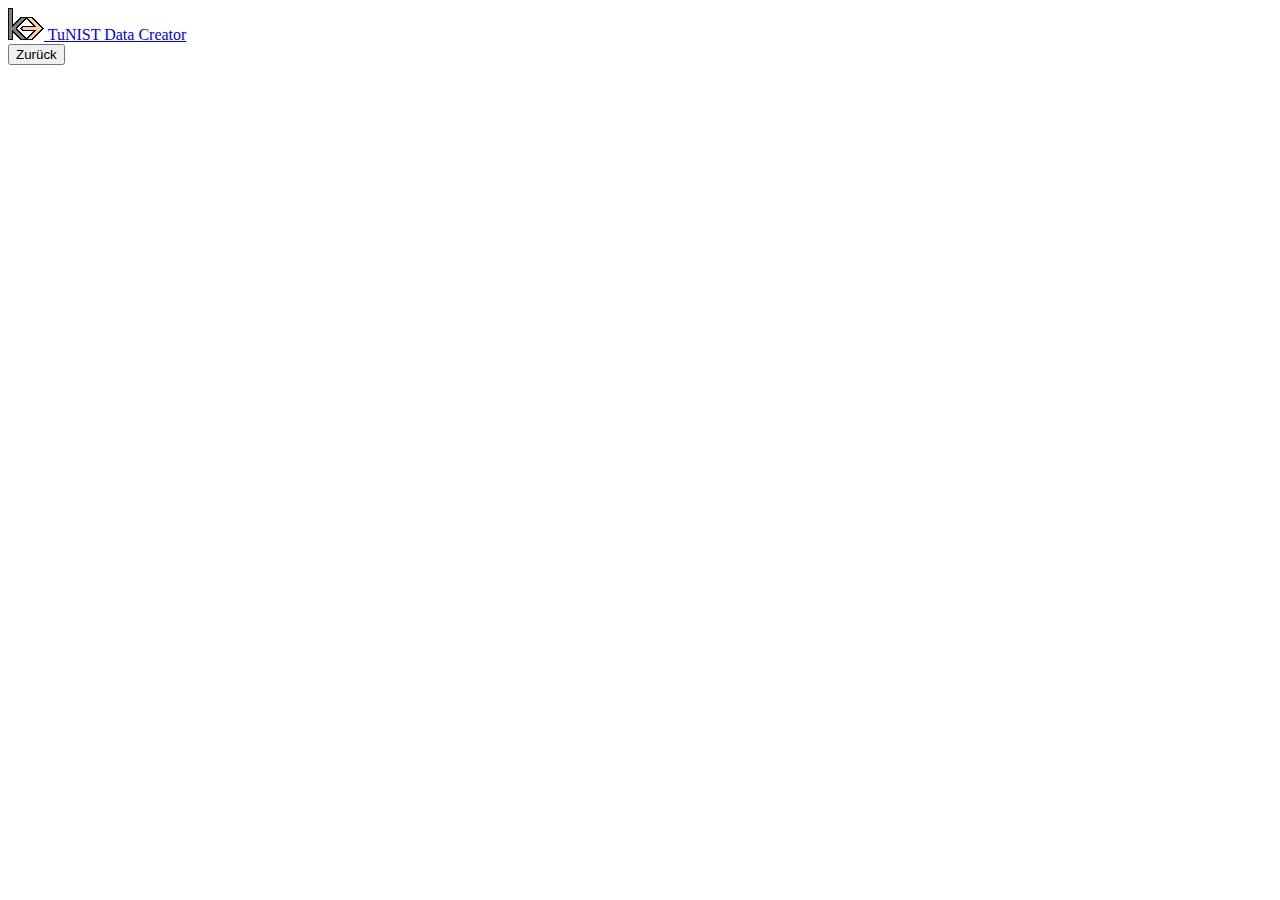
==== manual.html @ 561cefc3 "integrated manual" ====
<!DOCTYPE html>
<html lang="en">
<head>
    <meta charset="UTF-8">
    <title>TuNIST Anleitung</title>
    <link rel="stylesheet" href="https://maxcdn.bootstrapcdn.com/bootstrap/4.0.0-beta.2/css/bootstrap.min.css"
          integrity="sha384-PsH8R72JQ3SOdhVi3uxftmaW6Vc51MKb0q5P2rRUpPvrszuE4W1povHYgTpBfshb" crossorigin="anonymous">
    <meta name="viewport" content="width=device-width, initial-scale=1">
</head>
<body>
<nav class="navbar navbar-dark bg-dark">
    <a class="navbar-brand" href="#">
        <img src="media/keicon.png" width="36" height="32" class="d-inline-block align-top" alt="">
        TuNIST Data Creator</a>

</nav>

<button type="button" class="btn btn-secondary mb-2" onclick="window.location.href='index.html'">Zurück</button>
<script src="https://code.jquery.com/jquery-3.2.1.slim.min.js"
        integrity="sha384-KJ3o2DKtIkvYIK3UENzmM7KCkRr/rE9/Qpg6aAZGJwFDMVNA/GpGFF93hXpG5KkN"
        crossorigin="anonymous"></script>
<script src="https://cdnjs.cloudflare.com/ajax/libs/popper.js/1.12.3/umd/popper.min.js"
        integrity="sha384-vFJXuSJphROIrBnz7yo7oB41mKfc8JzQZiCq4NCceLEaO4IHwicKwpJf9c9IpFgh"
        crossorigin="anonymous"></script>
<script src="https://maxcdn.bootstrapcdn.com/bootstrap/4.0.0-beta.2/js/bootstrap.min.js"
        integrity="sha384-alpBpkh1PFOepccYVYDB4do5UnbKysX5WZXm3XxPqe5iKTfUKjNkCk9SaVuEZflJ"
        crossorigin="anonymous"></script>
</body>
</html>
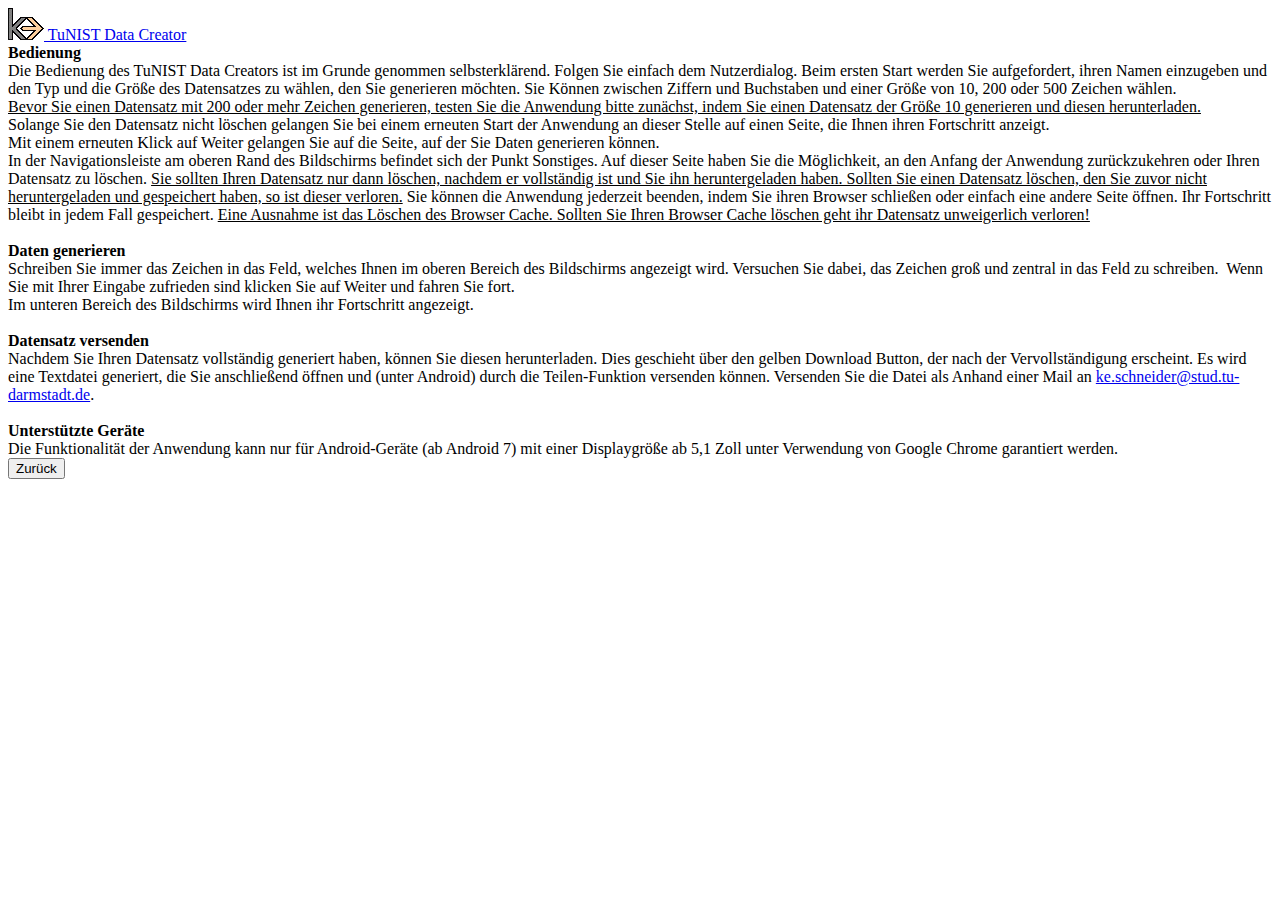
==== commit 460d493f: "." ====
--- a/manual.html
+++ b/manual.html
@@ -12,10 +12,45 @@
     <a class="navbar-brand" href="#">
         <img src="media/keicon.png" width="36" height="32" class="d-inline-block align-top" alt="">
         TuNIST Data Creator</a>
-
 </nav>
-
-<button type="button" class="btn btn-secondary mb-2" onclick="window.location.href='index.html'">Zurück</button>
+<div class="ml-2 mr-2 mt-2">
+    <strong>Bedienung</strong><br>
+    Die Bedienung des TuNIST Data Creators ist im Grunde genommen selbsterklärend. Folgen Sie einfach dem Nutzerdialog.
+    Beim ersten Start werden Sie aufgefordert, ihren Namen einzugeben und den Typ und die Größe des Datensatzes zu
+    wählen, den Sie generieren möchten. Sie Können zwischen Ziffern und Buchstaben und einer Größe von 10, 200 oder 500
+    Zeichen wählen.<br><u>Bevor Sie einen Datensatz mit 200 oder mehr Zeichen
+    generieren, testen Sie die Anwendung bitte zunächst, indem Sie einen Datensatz der Größe 10 generieren und diesen
+    herunterladen.</u><br>Solange Sie den Datensatz nicht löschen gelangen Sie bei einem erneuten Start der Anwendung an
+    dieser Stelle auf einen Seite, die Ihnen ihren Fortschritt anzeigt.<br>Mit einem erneuten Klick auf Weiter gelangen
+    Sie auf die Seite, auf der Sie Daten generieren können.<br>In der Navigationsleiste am oberen Rand des Bildschirms
+    befindet sich der Punkt Sonstiges. Auf dieser Seite haben Sie die Möglichkeit, an den Anfang der Anwendung
+    zurückzukehren oder Ihren Datensatz zu löschen. <u>Sie sollten Ihren Datensatz nur dann löschen, nachdem er
+    vollständig ist und Sie ihn heruntergeladen haben. Sollten Sie einen Datensatz löschen, den Sie zuvor nicht
+    heruntergeladen und gespeichert haben, so ist dieser verloren.</u> Sie können die Anwendung jederzeit beenden, indem
+    Sie ihren Browser schließen oder einfach eine andere Seite öffnen. Ihr Fortschritt bleibt in jedem Fall
+    gespeichert. <u>Eine Ausnahme ist das Löschen des Browser Cache. Sollten Sie Ihren Browser Cache löschen geht ihr
+    Datensatz unweigerlich verloren!</u>
+    <br><br>
+    <strong>Daten generieren</strong><br>
+    Schreiben Sie immer das Zeichen in das Feld, welches Ihnen im oberen Bereich des Bildschirms angezeigt wird.
+    Versuchen Sie dabei, das Zeichen groß und zentral in das Feld zu schreiben.
+    <img src="media/pic_digit.png" class="mt-2 mb-2 mx-auto d-block" alt="">
+    Wenn Sie mit Ihrer Eingabe zufrieden sind klicken Sie auf Weiter und fahren Sie fort.<br>Im unteren Bereich des
+    Bildschirms wird Ihnen ihr Fortschritt angezeigt.
+    <br><br>
+    <strong>Datensatz versenden</strong><br>
+    Nachdem Sie Ihren Datensatz vollständig generiert haben, können Sie diesen herunterladen. Dies geschieht über den
+    gelben Download Button, der nach der Vervollständigung erscheint. Es wird eine Textdatei generiert, die Sie
+    anschließend öffnen und (unter Android) durch die Teilen-Funktion versenden können. Versenden Sie die Datei als
+    Anhand einer Mail an <a href="mailto:ke.schneider@stud.tu-darmstadt.de">ke.schneider@stud.tu-darmstadt.de</a>.
+    <br><br>
+    <strong>Unterstützte Geräte</strong><br>
+    Die Funktionalität der Anwendung kann nur für Android-Geräte (ab Android 7) mit einer Displaygröße ab 5,1 Zoll unter
+    Verwendung von Google Chrome garantiert werden.
+    <br>
+    <button type="button" class="btn btn-secondary mt-2 mb-2" onclick="window.location.href='index.html'">Zurück
+    </button>
+</div>
 <script src="https://code.jquery.com/jquery-3.2.1.slim.min.js"
         integrity="sha384-KJ3o2DKtIkvYIK3UENzmM7KCkRr/rE9/Qpg6aAZGJwFDMVNA/GpGFF93hXpG5KkN"
         crossorigin="anonymous"></script>
@@ -25,5 +60,6 @@
 <script src="https://maxcdn.bootstrapcdn.com/bootstrap/4.0.0-beta.2/js/bootstrap.min.js"
         integrity="sha384-alpBpkh1PFOepccYVYDB4do5UnbKysX5WZXm3XxPqe5iKTfUKjNkCk9SaVuEZflJ"
         crossorigin="anonymous"></script>
+
 </body>
 </html>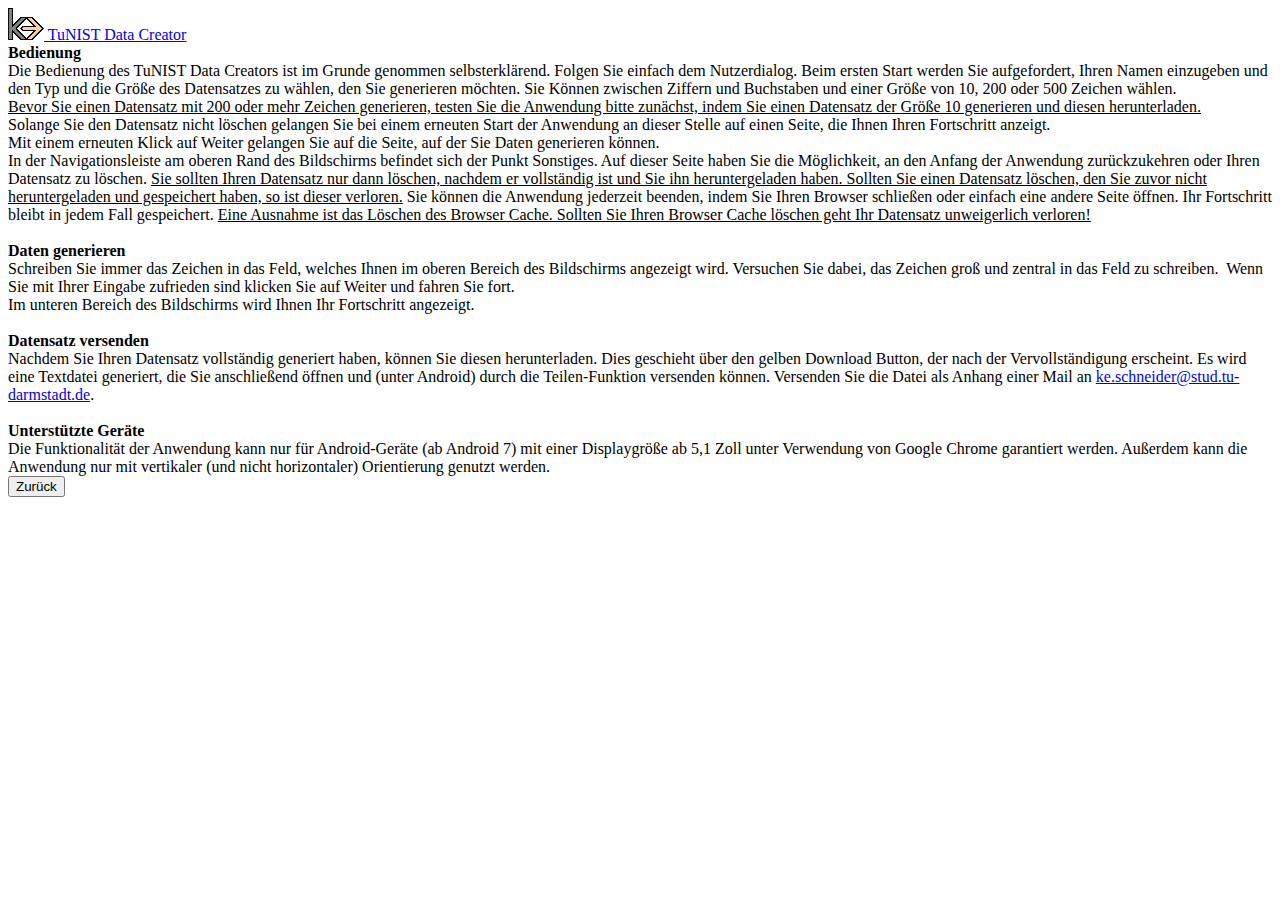
==== commit 5a134a21: "v1.6" ====
--- a/manual.html
+++ b/manual.html
@@ -16,19 +16,19 @@
 <div class="ml-2 mr-2 mt-2">
     <strong>Bedienung</strong><br>
     Die Bedienung des TuNIST Data Creators ist im Grunde genommen selbsterklärend. Folgen Sie einfach dem Nutzerdialog.
-    Beim ersten Start werden Sie aufgefordert, ihren Namen einzugeben und den Typ und die Größe des Datensatzes zu
+    Beim ersten Start werden Sie aufgefordert, Ihren Namen einzugeben und den Typ und die Größe des Datensatzes zu
     wählen, den Sie generieren möchten. Sie Können zwischen Ziffern und Buchstaben und einer Größe von 10, 200 oder 500
     Zeichen wählen.<br><u>Bevor Sie einen Datensatz mit 200 oder mehr Zeichen
     generieren, testen Sie die Anwendung bitte zunächst, indem Sie einen Datensatz der Größe 10 generieren und diesen
     herunterladen.</u><br>Solange Sie den Datensatz nicht löschen gelangen Sie bei einem erneuten Start der Anwendung an
-    dieser Stelle auf einen Seite, die Ihnen ihren Fortschritt anzeigt.<br>Mit einem erneuten Klick auf Weiter gelangen
+    dieser Stelle auf einen Seite, die Ihnen Ihren Fortschritt anzeigt.<br>Mit einem erneuten Klick auf Weiter gelangen
     Sie auf die Seite, auf der Sie Daten generieren können.<br>In der Navigationsleiste am oberen Rand des Bildschirms
     befindet sich der Punkt Sonstiges. Auf dieser Seite haben Sie die Möglichkeit, an den Anfang der Anwendung
     zurückzukehren oder Ihren Datensatz zu löschen. <u>Sie sollten Ihren Datensatz nur dann löschen, nachdem er
     vollständig ist und Sie ihn heruntergeladen haben. Sollten Sie einen Datensatz löschen, den Sie zuvor nicht
     heruntergeladen und gespeichert haben, so ist dieser verloren.</u> Sie können die Anwendung jederzeit beenden, indem
-    Sie ihren Browser schließen oder einfach eine andere Seite öffnen. Ihr Fortschritt bleibt in jedem Fall
-    gespeichert. <u>Eine Ausnahme ist das Löschen des Browser Cache. Sollten Sie Ihren Browser Cache löschen geht ihr
+    Sie Ihren Browser schließen oder einfach eine andere Seite öffnen. Ihr Fortschritt bleibt in jedem Fall
+    gespeichert. <u>Eine Ausnahme ist das Löschen des Browser Cache. Sollten Sie Ihren Browser Cache löschen geht Ihr
     Datensatz unweigerlich verloren!</u>
     <br><br>
     <strong>Daten generieren</strong><br>
@@ -36,17 +36,18 @@
     Versuchen Sie dabei, das Zeichen groß und zentral in das Feld zu schreiben.
     <img src="media/pic_digit.png" class="mt-2 mb-2 mx-auto d-block" alt="">
     Wenn Sie mit Ihrer Eingabe zufrieden sind klicken Sie auf Weiter und fahren Sie fort.<br>Im unteren Bereich des
-    Bildschirms wird Ihnen ihr Fortschritt angezeigt.
+    Bildschirms wird Ihnen Ihr Fortschritt angezeigt.
     <br><br>
     <strong>Datensatz versenden</strong><br>
     Nachdem Sie Ihren Datensatz vollständig generiert haben, können Sie diesen herunterladen. Dies geschieht über den
     gelben Download Button, der nach der Vervollständigung erscheint. Es wird eine Textdatei generiert, die Sie
     anschließend öffnen und (unter Android) durch die Teilen-Funktion versenden können. Versenden Sie die Datei als
-    Anhand einer Mail an <a href="mailto:ke.schneider@stud.tu-darmstadt.de">ke.schneider@stud.tu-darmstadt.de</a>.
+    Anhang einer Mail an <a href="mailto:ke.schneider@stud.tu-darmstadt.de">ke.schneider@stud.tu-darmstadt.de</a>.
     <br><br>
     <strong>Unterstützte Geräte</strong><br>
     Die Funktionalität der Anwendung kann nur für Android-Geräte (ab Android 7) mit einer Displaygröße ab 5,1 Zoll unter
-    Verwendung von Google Chrome garantiert werden.
+    Verwendung von Google Chrome garantiert werden. Außerdem kann die Anwendung nur mit vertikaler (und nicht
+    horizontaler) Orientierung genutzt werden.
     <br>
     <button type="button" class="btn btn-secondary mt-2 mb-2" onclick="window.location.href='index.html'">Zurück
     </button>
